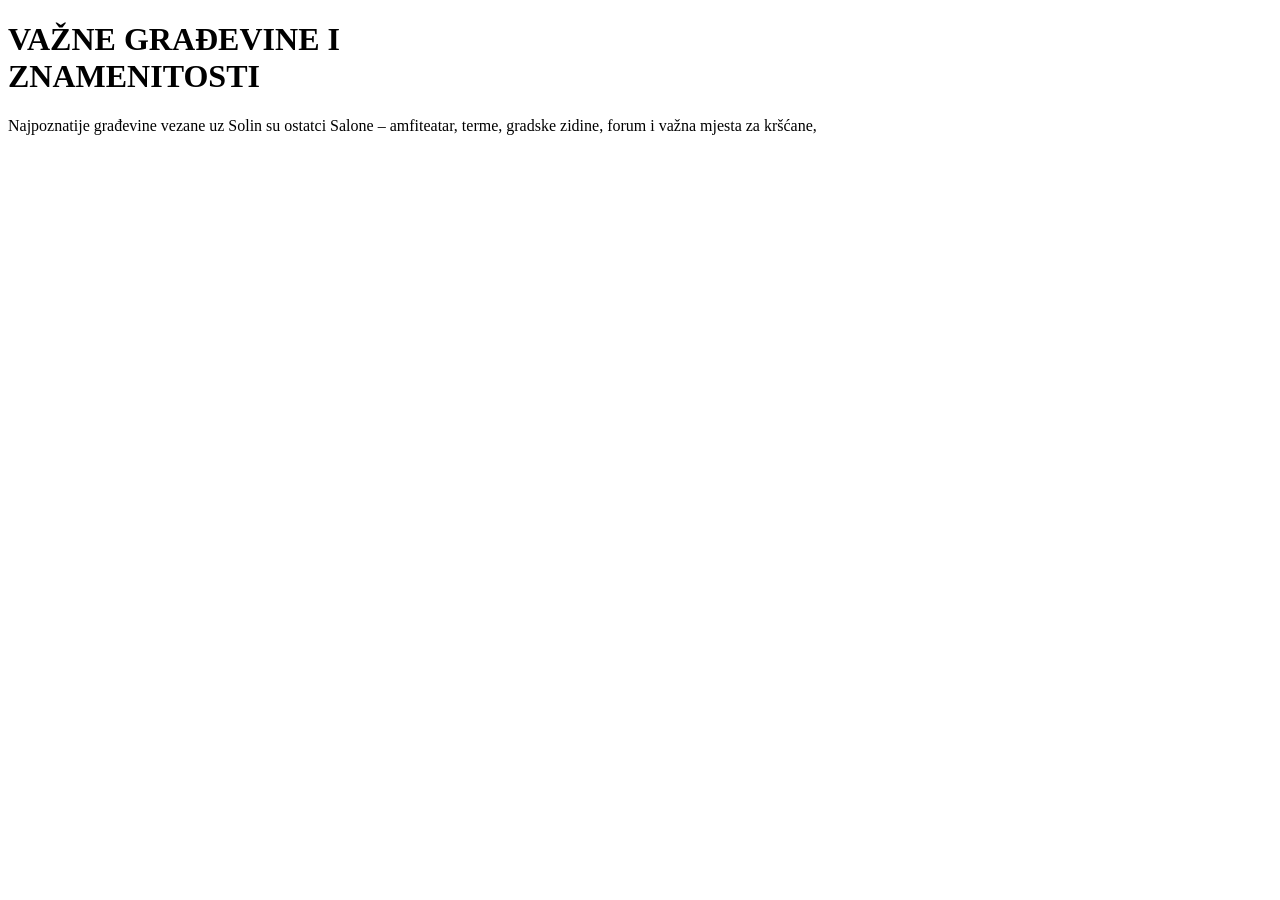
==== Mateo Brajkovic/povijest.html @ d9104aab "Mateo Brajković" ====
﻿<!DOCTYPE html>
<html lang="hr">
<head>
    <meta charset="UTF-8">
    <title>Važne građevine i znamenitosti</title>

    <!-- Povezivanje vanjskog CSS-a -->
    <link rel="stylesheet" href="style.css">
</head>
<body>

    <h1>VAŽNE GRAĐEVINE I<br>ZNAMENITOSTI</h1>

    <div class="container">
        <div class="content">
            <p>
                Najpoznatije građevine vezane uz Solin su ostatci Salone –
                amfiteatar, terme, gradske zidine, forum i važna mjesta za kršćane,
---- Mateo Brajkovic/style.css ----
﻿/* ======================
   ZAJEDNIČKI STIL ZA SVE GUMBOVE
   ====================== */

.button,
.back-button,
.back-link {
    display: block; /* svi u svojem redu */
    width: 80%;
    max-width: 500px;
    margin: 15px auto;
    padding: 10px 20px;
    background-color: #e6e6e6;
    border: 2px solid #555;
    border-radius: 20px;
    text-align: center;
    font-size: 20px;
    text-decoration: none;
    color: black;
    transition: background-color 0.2s;
}

    /* Hover efekt za sve gumbe */
    .button:hover,
    .back-button:hover,
    .back-link:hover {
        background-color: #d2d2d2;
    }

/* ======================
   NASLOV POČETNE STRANICE
   ====================== */

.title {
    text-align: center;
    margin-top: 30px;
    margin-bottom: 20px;
    font-size: 40px;
    letter-spacing: 2px;
}
/* ======================
   NASLOVNA SLIKA
   ====================== */

.main-image {
    width: 80%;
    max-width: 800px;
    height: 280px;
    margin: 0 auto 30px auto;
    background-image: url("./images/solin_main.jpg");
    background-size: cover;
    background-position: center;
    border: 2px solid #555;
}
/* ======================
   GUMBI ISPOD NASLOVA
   ====================== */

.container.buttons {
    text-align: center;
}
/* ======================
   GALERIJA – SVE SLIKE ISTE VELIČINE
   ====================== */

.gallery {
    text-align: center;
}

figure {
    width: 80%;
    max-width: 500px;
    margin: 25px auto;
    text-align: center;
}

    figure img {
        width: 100%;
        aspect-ratio: 3 / 2; /* SVE slike ISTI OMJER */
        object-fit: cover;
        display: block;
        border: 2px solid #555;
    }

figcaption {
    margin-top: 8px;
    font-size: 16px;
    color: #333;
    font-style: italic;
}
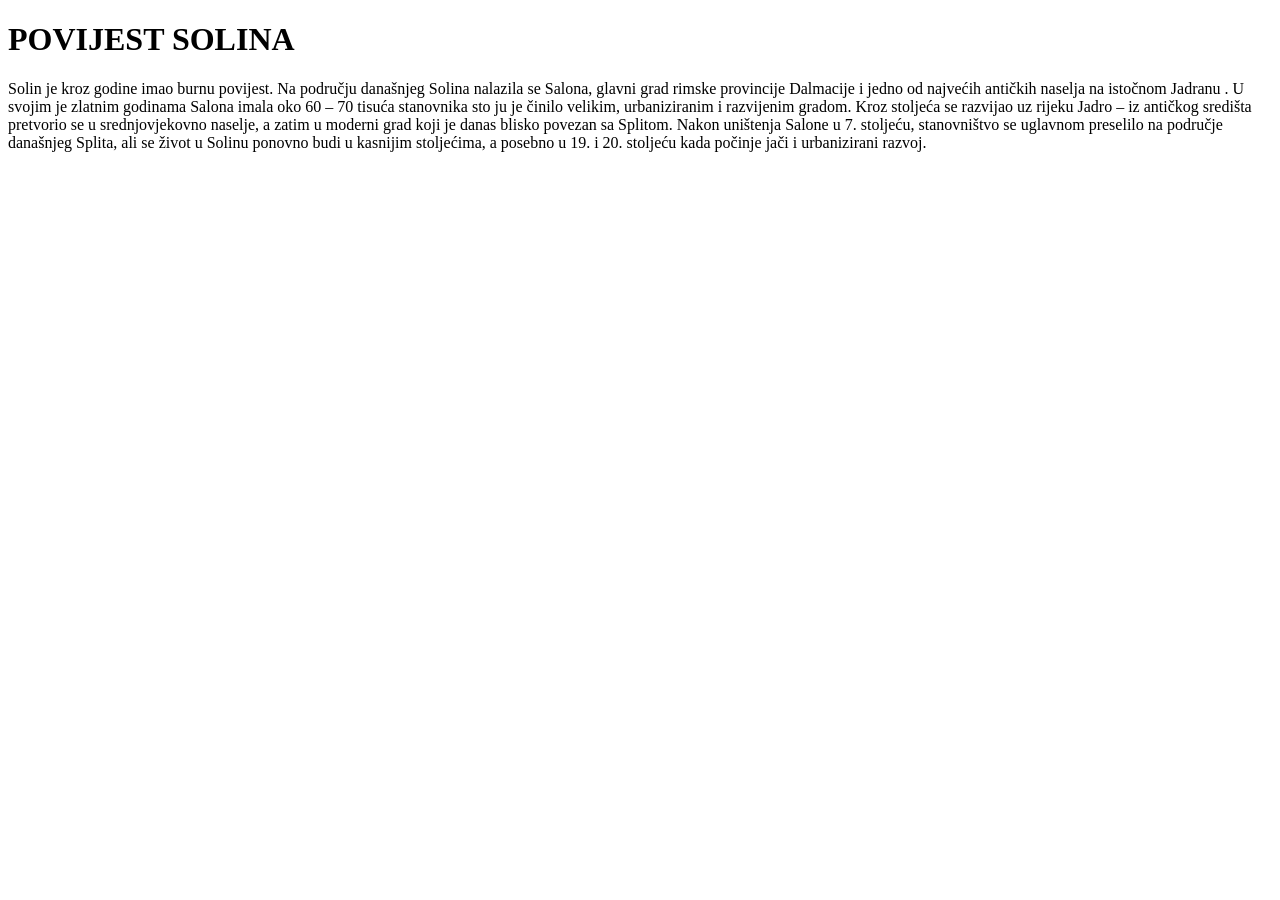
==== commit 49eb387f: "Update povijest.html" ====
--- a/Mateo Brajkovic/povijest.html
+++ b/Mateo Brajkovic/povijest.html
@@ -9,10 +9,15 @@
 </head>
 <body>
 
-    <h1>VAŽNE GRAĐEVINE I<br>ZNAMENITOSTI</h1>
+    <h1>POVIJEST SOLINA</h1>
 
     <div class="container">
         <div class="content">
             <p>
-                Najpoznatije građevine vezane uz Solin su ostatci Salone –
-                amfiteatar, terme, gradske zidine, forum i važna mjesta za kršćane,
+                Solin je kroz godine imao burnu povijest. Na području današnjeg Solina nalazila se Salona, glavni grad rimske provincije Dalmacije i jedno od najvećih antičkih naselja na istočnom Jadranu . U svojim je zlatnim godinama Salona imala oko 60 – 70 tisuća stanovnika sto ju je činilo velikim, urbaniziranim i razvijenim gradom.
+
+Kroz stoljeća se razvijao uz rijeku Jadro – iz antičkog središta pretvorio se u srednjovjekovno naselje, a zatim u moderni grad koji je danas blisko povezan sa Splitom.
+
+Nakon uništenja Salone u 7. stoljeću, stanovništvo se uglavnom preselilo na područje današnjeg Splita, ali se život u Solinu ponovno budi u kasnijim stoljećima, a posebno u 19. i 20. stoljeću kada počinje jači i urbanizirani razvoj.
+            </p>
+            
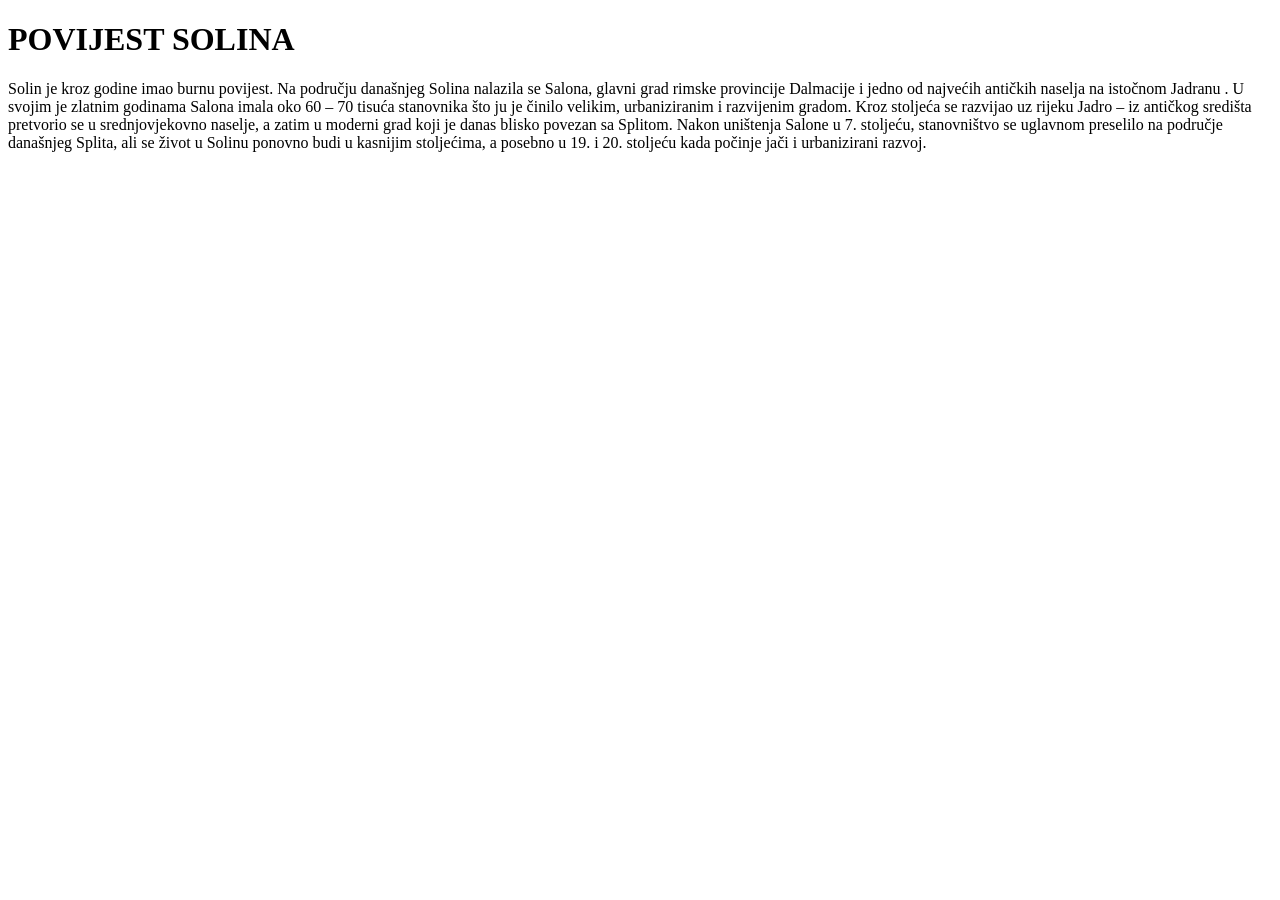
==== commit d87436f6: "Update povijest.html" ====
--- a/Mateo Brajkovic/povijest.html
+++ b/Mateo Brajkovic/povijest.html
@@ -14,10 +14,11 @@
     <div class="container">
         <div class="content">
             <p>
-                Solin je kroz godine imao burnu povijest. Na području današnjeg Solina nalazila se Salona, glavni grad rimske provincije Dalmacije i jedno od najvećih antičkih naselja na istočnom Jadranu . U svojim je zlatnim godinama Salona imala oko 60 – 70 tisuća stanovnika sto ju je činilo velikim, urbaniziranim i razvijenim gradom.
-
-Kroz stoljeća se razvijao uz rijeku Jadro – iz antičkog središta pretvorio se u srednjovjekovno naselje, a zatim u moderni grad koji je danas blisko povezan sa Splitom.
-
-Nakon uništenja Salone u 7. stoljeću, stanovništvo se uglavnom preselilo na područje današnjeg Splita, ali se život u Solinu ponovno budi u kasnijim stoljećima, a posebno u 19. i 20. stoljeću kada počinje jači i urbanizirani razvoj.
+                Solin je kroz godine imao burnu povijest. Na području današnjeg Solina nalazila se Salona, glavni grad rimske provincije Dalmacije
+                i jedno od najvećih antičkih naselja na istočnom Jadranu . U svojim je zlatnim godinama Salona imala oko 60 – 70 tisuća stanovnika
+                što ju je činilo velikim, urbaniziranim i razvijenim gradom. Kroz stoljeća se razvijao uz rijeku Jadro – iz antičkog središta pretvorio 
+                se u srednjovjekovno naselje, a zatim u moderni grad koji je danas blisko povezan sa Splitom. Nakon uništenja Salone u 7. stoljeću,
+                stanovništvo se uglavnom preselilo na područje današnjeg Splita, ali se život u Solinu ponovno budi u kasnijim stoljećima, a posebno 
+                u 19. i 20. stoljeću kada počinje jači i urbanizirani razvoj.
             </p>
             
